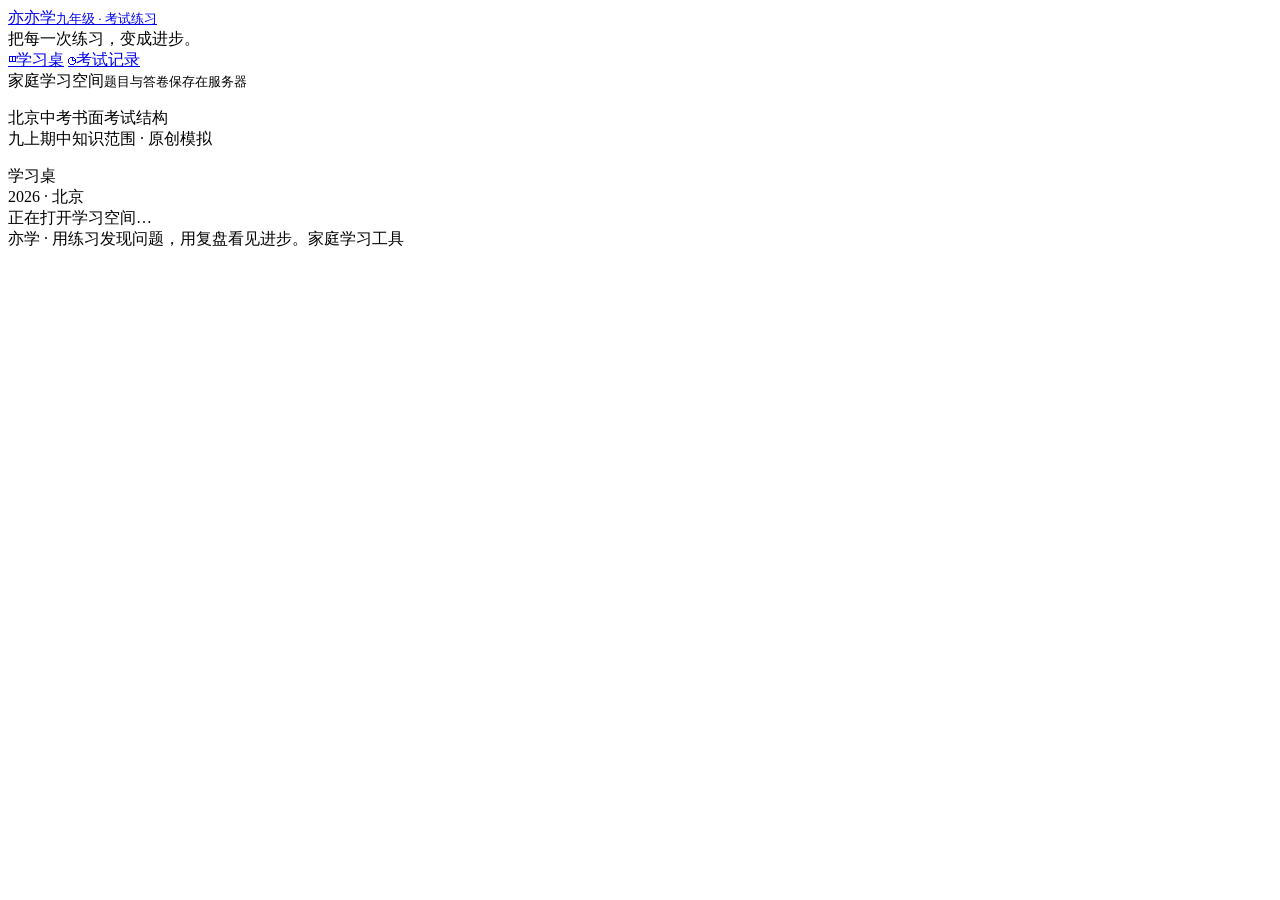
==== static/index.html @ d2aece40 "Initial exam platform and statically linked WebView2 client" ====
<!doctype html>
<html lang="zh-CN">
<head>
  <meta charset="utf-8">
  <meta name="viewport" content="width=device-width,initial-scale=1">
  <meta name="theme-color" content="#11253c">
  <title>亦学 · 九年级考试练习</title>
  <link rel="stylesheet" href="/app.css">
</head>
<body>
  <aside class="sidebar" aria-label="主导航">
    <a class="brand" href="#home" aria-label="亦学首页"><span class="brand-mark">亦</span><span>亦学<small>九年级 · 考试练习</small></span></a>
    <div class="sidebar-caption">把每一次练习，变成进步。</div>
    <nav>
      <a href="#home" data-nav="home"><span aria-hidden="true">◫</span>学习桌</a>
      <a href="#history" data-nav="history"><span aria-hidden="true">◷</span>考试记录</a>
    </nav>
    <div class="sidebar-bottom"><span class="status-dot"></span>家庭学习空间<small>题目与答卷保存在服务器</small><p>北京中考书面考试结构<br>九上期中知识范围 · 原创模拟</p></div>
  </aside>
  <div class="workspace">
    <header class="topbar"><div id="breadcrumb">学习桌</div><div class="topbar-meta"><span class="tiny-pill">2026 · 北京</span><span id="today"></span></div></header>
    <main id="main" tabindex="-1"><div class="loading"><span class="spinner"></span>正在打开学习空间…</div></main>
    <footer class="site-footer">亦学 · 用练习发现问题，用复盘看见进步。<span>家庭学习工具</span></footer>
  </div>
  <div id="toast" role="status" aria-live="polite"></div>
  <div id="modal" class="modal-backdrop" hidden></div>
  <script src="/app.js" defer></script>
</body>
</html>
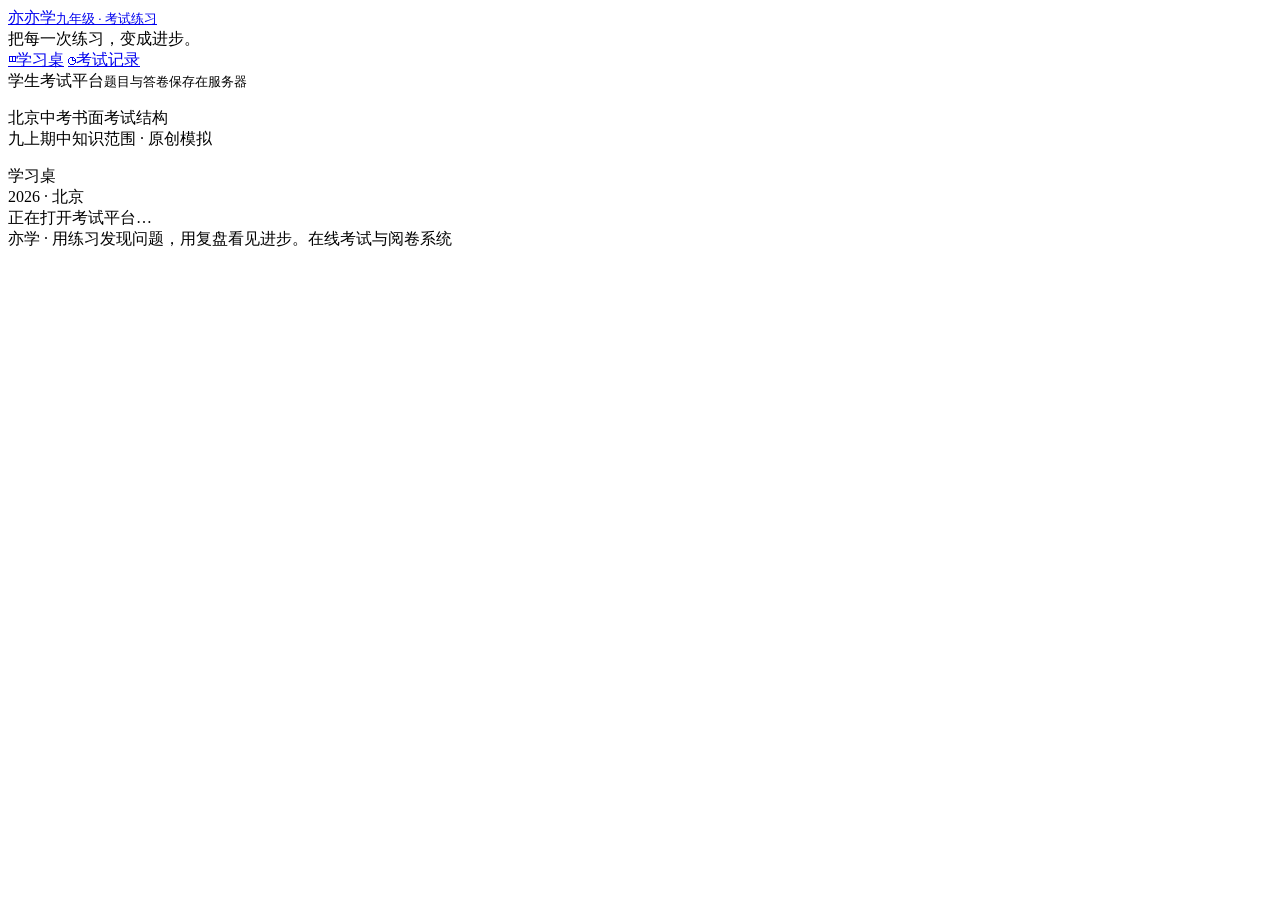
==== commit a00e196c: "Use student and teacher terminology and remove window mode toggle" ====
--- a/static/index.html
+++ b/static/index.html
@@ -15,12 +15,12 @@
       <a href="#home" data-nav="home"><span aria-hidden="true">◫</span>学习桌</a>
       <a href="#history" data-nav="history"><span aria-hidden="true">◷</span>考试记录</a>
     </nav>
-    <div class="sidebar-bottom"><span class="status-dot"></span>家庭学习空间<small>题目与答卷保存在服务器</small><p>北京中考书面考试结构<br>九上期中知识范围 · 原创模拟</p></div>
+    <div class="sidebar-bottom"><span class="status-dot"></span>学生考试平台<small>题目与答卷保存在服务器</small><p>北京中考书面考试结构<br>九上期中知识范围 · 原创模拟</p></div>
   </aside>
   <div class="workspace">
     <header class="topbar"><div id="breadcrumb">学习桌</div><div class="topbar-meta"><span class="tiny-pill">2026 · 北京</span><span id="today"></span></div></header>
-    <main id="main" tabindex="-1"><div class="loading"><span class="spinner"></span>正在打开学习空间…</div></main>
-    <footer class="site-footer">亦学 · 用练习发现问题，用复盘看见进步。<span>家庭学习工具</span></footer>
+    <main id="main" tabindex="-1"><div class="loading"><span class="spinner"></span>正在打开考试平台…</div></main>
+    <footer class="site-footer">亦学 · 用练习发现问题，用复盘看见进步。<span>在线考试与阅卷系统</span></footer>
   </div>
   <div id="toast" role="status" aria-live="polite"></div>
   <div id="modal" class="modal-backdrop" hidden></div>
